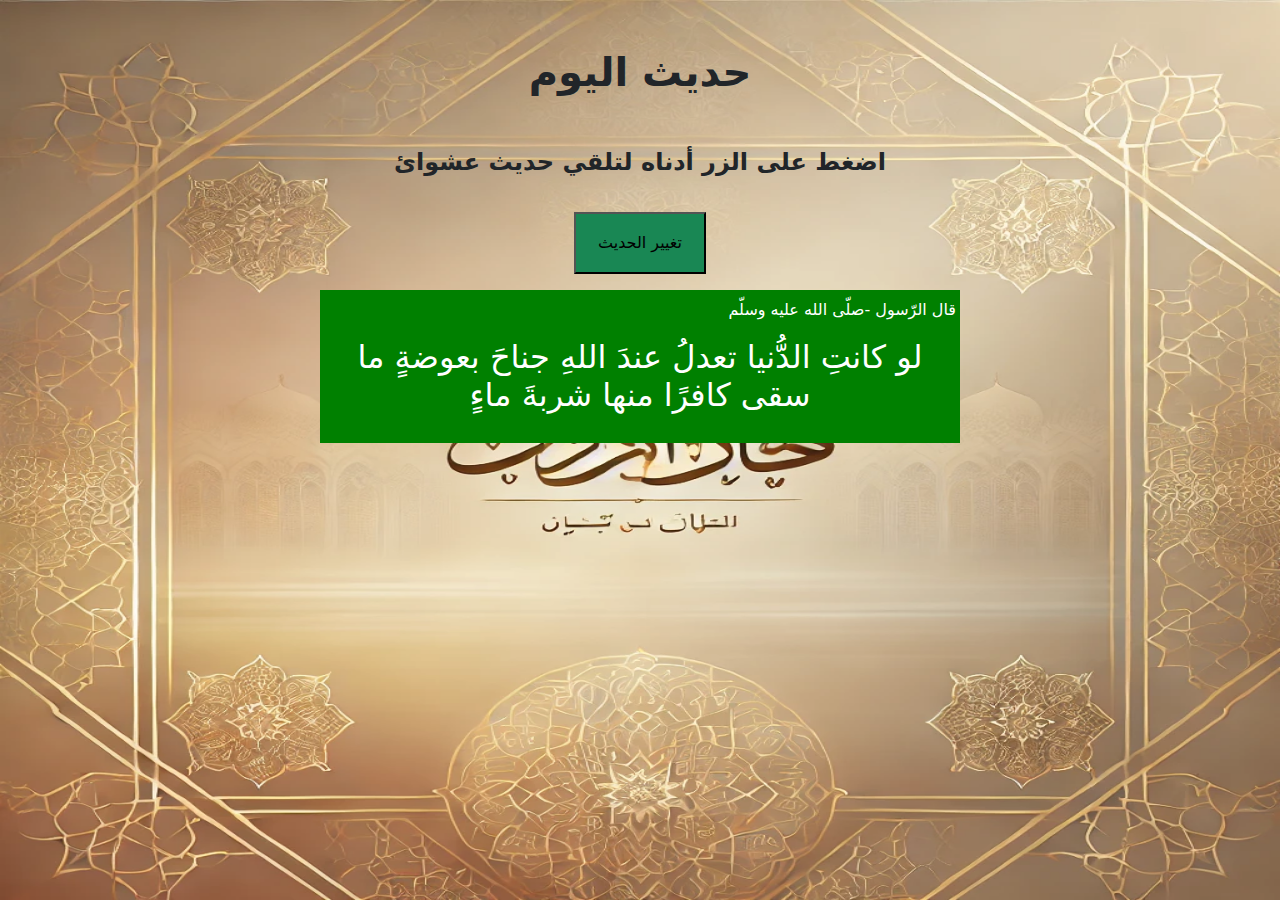
==== index.html @ f15ebeef "v1" ====
<!DOCTYPE html>
<html>
<head>
    <link href="https://cdn.jsdelivr.net/npm/bootstrap@5.3.3/dist/css/bootstrap.min.css" rel="stylesheet" integrity="sha384-QWTKZyjpPEjISv5WaRU9OFeRpok6YctnYmDr5pNlyT2bRjXh0JMhjY6hW+ALEwIH" crossorigin="anonymous">
        <link rel="stylesheet" href="css/test.css">
        <link rel="stylesheet" href="css/all.min.css">
    <title>حديث اليوم</title>
</head>
<body >
    <div class="w-50 m-auto text-center">
        <h1 class="fs-1 m-5 fw-bold">حديث اليوم</h1>
        <p class="fw-bold fs-4">اضغط على الزر أدناه لتلقي حديث عشوائ</p>
    <button class="change bg-success m-3" onclick="r(len)"><p class="m-3">تغيير الحديث</p></button>
    <div class="bg-green pt-1">
        <p class="text-end text-white m-1">قال الرّسول -صلّى الله عليه وسلّم </p>
        <h2 id="hadith" class="m-1 mt-3 text-white"></h2>
        <br>
    </div>
    </div>
    
    
    





    <script src="js/test.js"></script>
    <script src="https://cdn.jsdelivr.net/npm/bootstrap@5.3.3/dist/js/bootstrap.bundle.min.js" integrity="sha384-YvpcrYf0tY3lHB60NNkmXc5s9fDVZLESaAA55NDzOxhy9GkcIdslK1eN7N6jIeHz" crossorigin="anonymous"></script>
</body>
</html>
---- css/test.css ----
body{
    background-image: url("../imgs/1.webp");
    background-repeat: no-repeat; 
    background-size: 100% 100vh;
}

.bg-success:hover{
    background-color: green !important;
}

.bg-green{
    background-color: green;
}

h2::after{
    background-image: url();
}

h2::after{
    background-image: url();
}
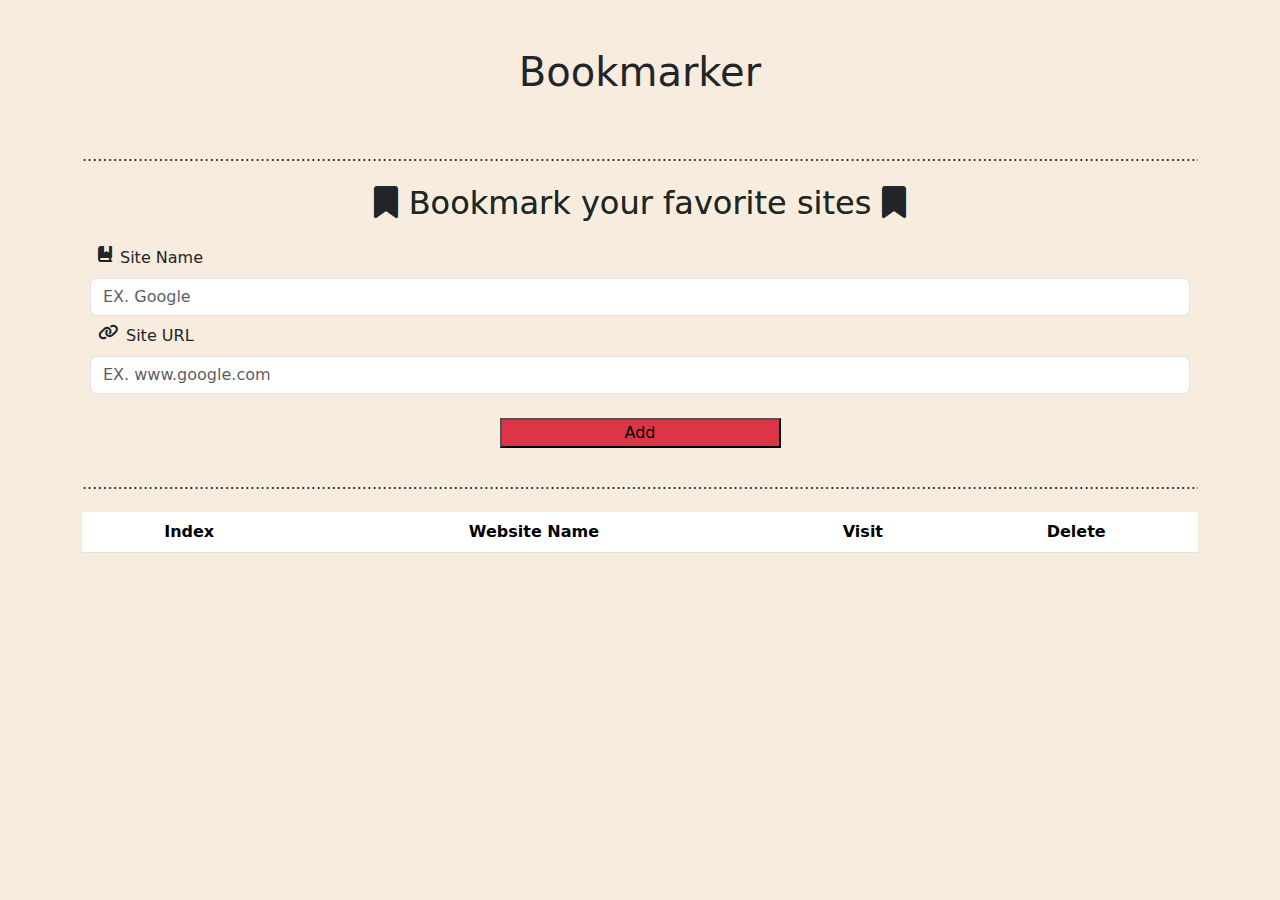
==== commit 0a2dc8ab: "V1" ====
--- a/index.html
+++ b/index.html
@@ -2,24 +2,52 @@
 <html>
 <head>
     <link href="https://cdn.jsdelivr.net/npm/bootstrap@5.3.3/dist/css/bootstrap.min.css" rel="stylesheet" integrity="sha384-QWTKZyjpPEjISv5WaRU9OFeRpok6YctnYmDr5pNlyT2bRjXh0JMhjY6hW+ALEwIH" crossorigin="anonymous">
-        <link rel="stylesheet" href="css/test.css">
+        <link rel="stylesheet" href="css/style.css">
         <link rel="stylesheet" href="css/all.min.css">
     <title>حديث اليوم</title>
 </head>
-<body >
-    <div class="w-50 m-auto text-center">
-        <h1 class="fs-1 m-5 fw-bold">حديث اليوم</h1>
-        <p class="fw-bold fs-4">اضغط على الزر أدناه لتلقي حديث عشوائ</p>
-    <button class="change bg-success m-3" onclick="r(len)"><p class="m-3">تغيير الحديث</p></button>
-    <div class="bg-green pt-1">
-        <p class="text-end text-white m-1">قال الرّسول -صلّى الله عليه وسلّم </p>
-        <h2 id="hadith" class="m-1 mt-3 text-white"></h2>
-        <br>
-    </div>
-    </div>
+<body style="background-color: rgb(247, 236, 222);">
+        <div class="container text-center">
+            <h1 class="m-5">Bookmarker</h1>
+            <p class="overflow-x-hidden">....................................................................................................................................................................................................................................................................................................................................................................................................................</p>
+        <h2 style="background-image: linear-gradient(to right, rgb(60, 165, 92), rgb(181, 172, 73)); background-clip: text;"><i class="fa-solid fa-bookmark "></i> Bookmark your favorite sites <i class="fa-solid fa-bookmark"></i></h2>
+        
+        <div class=" flex-row p-2 pb-4">
+            <div class="row ">
+                <div class="col-12 shadow-success">
+                    <label class="d-flex m-2"><i class="fa-solid fa-book-bookmark pe-2"></i> Site Name</label>
+                    <input type="text" class="form-control" placeholder="EX. Google" aria-label="First name" id="bookNameInput">
+                </div>
+                <div class="col-12 shadow-success">
+                    <label class="d-flex m-2"><i class="fa-solid fa-link pe-2"></i> Site URL</label>
+                    <input type="text" class="form-control" placeholder="EX. www.google.com" aria-label="Last name" id="bookURLInput">
+                </div>
+                <button class="bg-danger w-25 m-auto mt-4" onclick="add()">Add</button>
+            </div>
+        </div>
+
+        <p class="overflow-x-hidden">....................................................................................................................................................................................................................................................................................................................................................................................................................</p>
+
+        <div id="table">
+            <table class="table text-center bg-light ">
+                <thead>
+                  <tr>
+                    <th class="text-capitalize">index</th>
+                    <th class="text-capitalize">Website Name</th>
+                    <th class="text-capitalize">Visit</th>
+                    <th class="text-capitalize">Delete</th>
+                  </tr>
+                </thead>
+                <tbody id="tbody">
+                    
+                </tbody>
+            </table>
+        </div>
+        </div>
     
     
-    
+
+        
 
 
 
--- a/css/style.css
+++ b/css/style.css
@@ -0,0 +1,3 @@
+.bg-green-light{
+    background-color: rgb(158, 178, 59);
+}